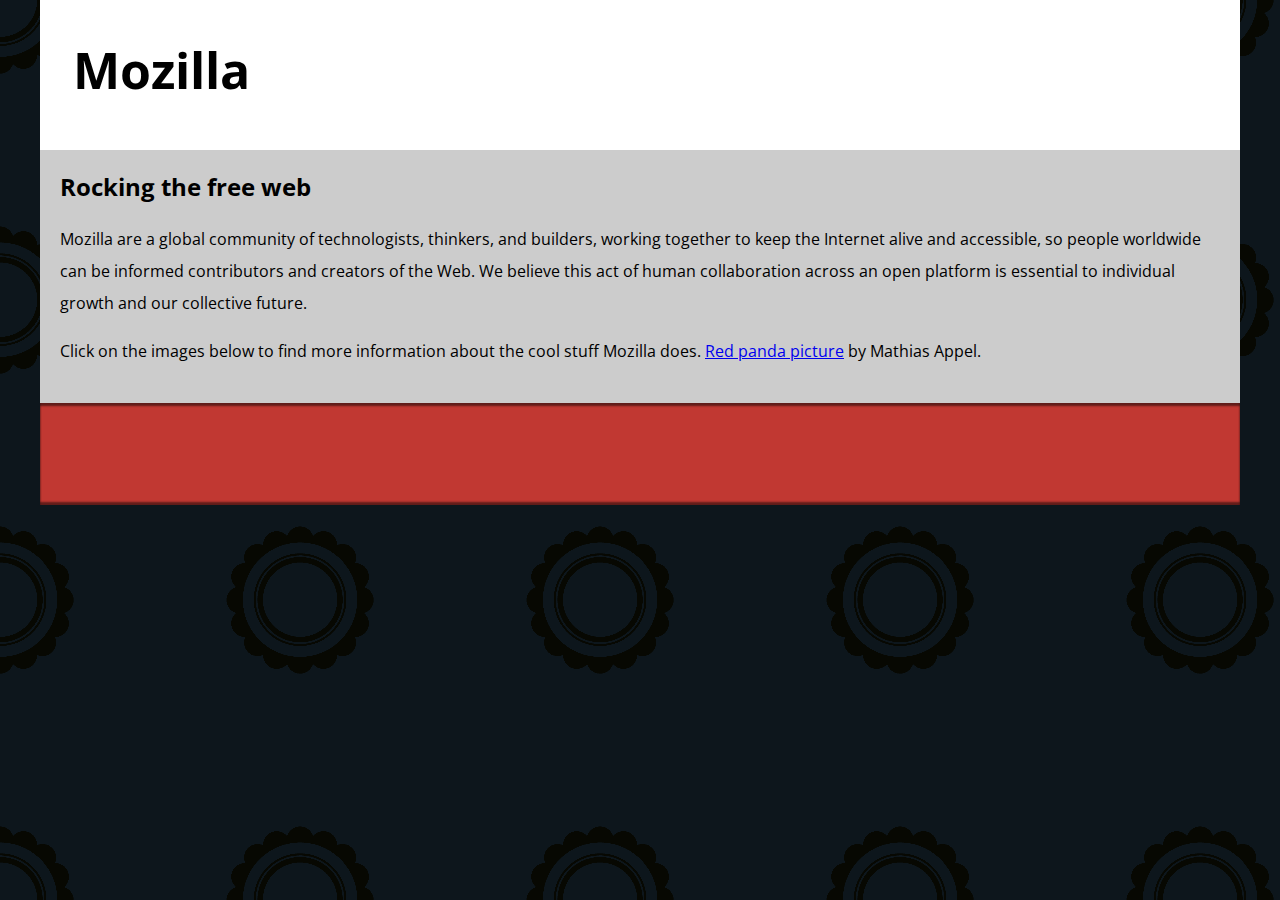
==== assignment2/Part 1/index.html @ 04f70441 "part 1 fin" ====
<!DOCTYPE html>
<html lang="en-US">
  <head>
    <meta charset="utf-8">
    <meta name="viewport" content="width=device-width">
    <title>Mozilla splash page</title>
    <link href='https://fonts.googleapis.com/css?family=Open+Sans:400,700' rel='stylesheet' type='text/css'>
    <style>
      /* header and body setup */

      html {
        font-family: 'Open Sans', sans-serif;
        background: url(pattern.png);
      }

      body {
        width: 100%;
        max-width: 1200px;
        margin: 0 auto;
        background-color: white;
        position: relative;
      }

      /* Header styling */

      header {
        height: 150px;
      }

      header img {
        width: 100px;
        position: absolute;
        right: 32.5px;
        top: 32.5px;
      }

      h1 {
        font-size: 50px;
        line-height: 140px;
        margin: 0 0 0 32.5px;
      }

      /* main section and video styling */

      main {
        background: #ccc;
      }

      article {
        padding: 20px;
      }

      h2 {
        margin-top: 0;
      }

      p {
        line-height: 2;
      }

      iframe {
        float: left;
        margin: 0 20px 20px 0;
        max-width: 100%;
      }

      /* further info links */

      .further-info {
        clear: left;
        padding: 40px 0;
        background: #c13832;
        box-shadow: inset 0 3px 2px rgba(0,0,0,0.5),
                    inset 0 -3px 2px rgba(0,0,0,0.5);
      }

      .further-info a {
        width: 25%;
        display: block;
        float: left;
      }

      .further-info img {
        max-width: 100%;
      }

      .clearfix {
        clear: both;
      }

      /* Red panda image */

      .red-panda img {
        display: block;
        max-width: 100%;
      }
    </style>
  </head>
  <body>
    <header>
      <h1>Mozilla</h1>
      <!-- insert <img> element, link to the small
          version of the Firefox logo -->

    </header>

    <main>
      <article>
        <!-- insert iframe from youtube -->

        <h2>Rocking the free web</h2>

        <p>Mozilla are a global community of technologists, thinkers, and builders, working together to keep the Internet alive and accessible, so people worldwide can be informed contributors and creators of the Web. We believe this act of human collaboration across an open platform is essential to individual growth and our collective future.</p>

        <p>Click on the images below to find more information about the cool stuff Mozilla does. <a href="https://www.flickr.com/photos/mathiasappel/21675551065/">Red panda picture</a> by Mathias Appel.</p>
      </article>

      <div class="further-info">
        <!-- insert images with srcsets and sizes -->
        <a href="https://www.mozilla.org/en-US/firefox/new/">
          <img>
        </a>
        <a href="https://www.mozilla.org/">
          <img>
        </a>
        <a href="https://addons.mozilla.org/">
          <img>
        </a>
        <a href="https://developer.mozilla.org/en-US/">
          <img>
        </a>
        <div class="clearfix"></div>
      </div>

      <div class="red-panda">
        <!-- insert picture element -->
      </div>

    </main>
  </body>
</html>
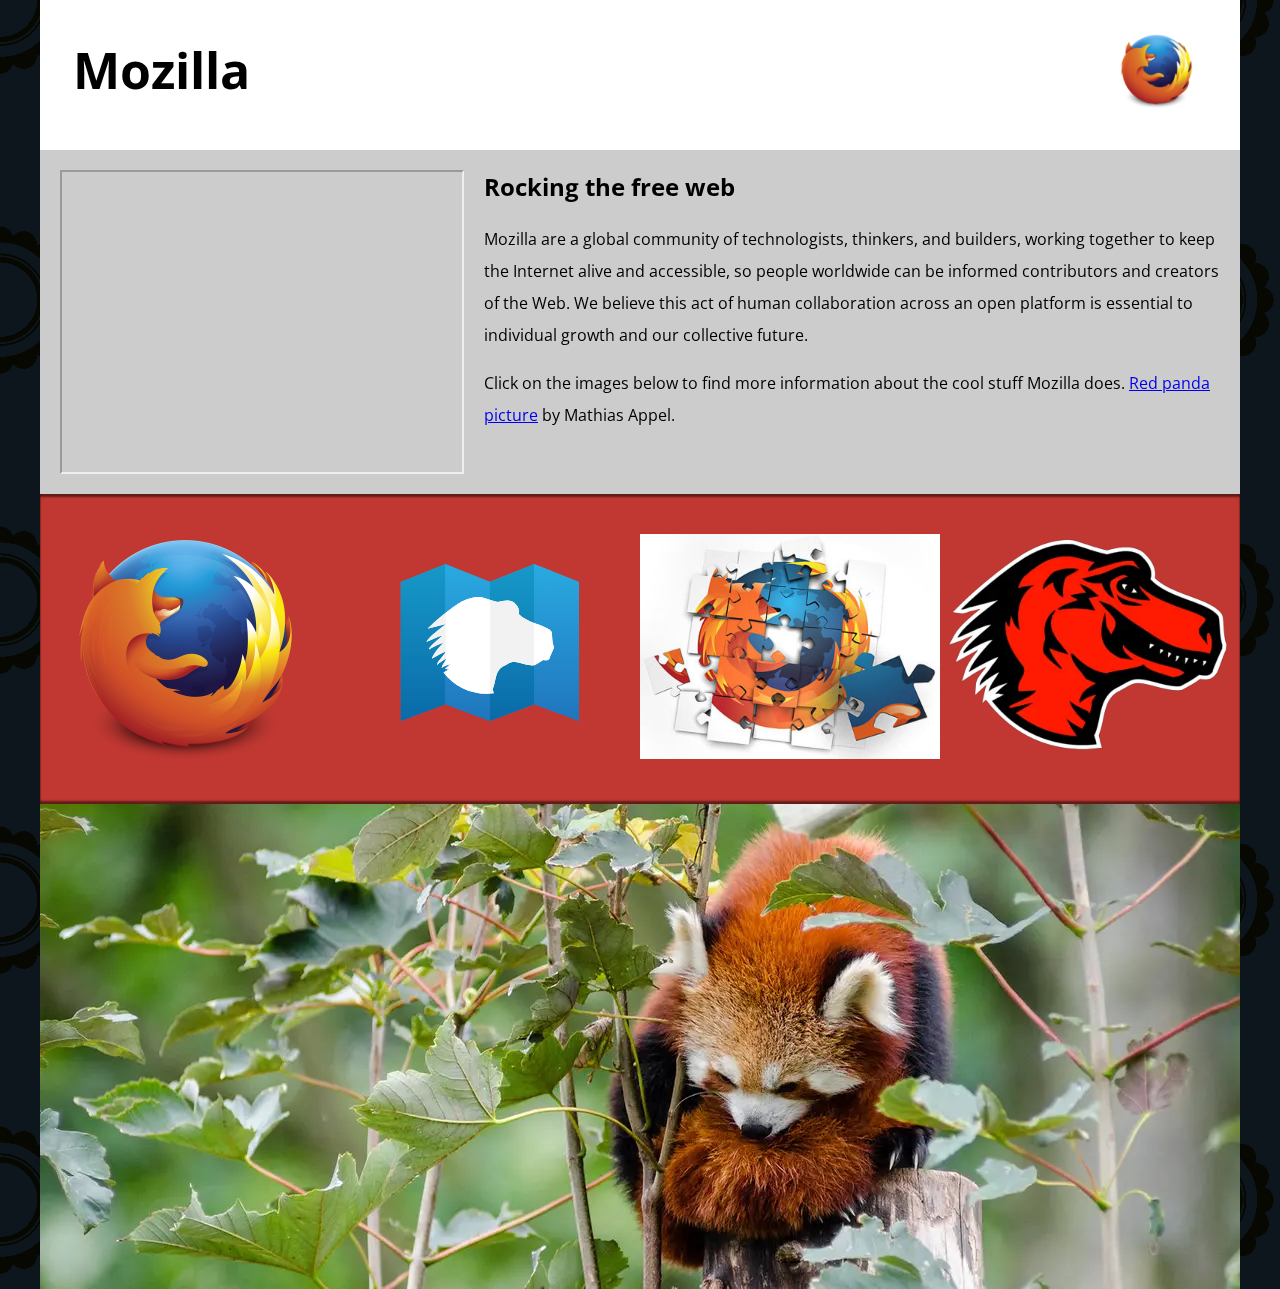
==== commit 4278cacb: "push" ====
--- a/assignment2/Part 1/index.html
+++ b/assignment2/Part 1/index.html
@@ -99,15 +99,14 @@
   <body>
     <header>
       <h1>Mozilla</h1>
-      <!-- insert <img> element, link to the small
-          version of the Firefox logo -->
-
+      <img src="firefox_logo-only_RGB_1_120x90.png">
+      <!-- insert <img> element, link to the small version of the Firefox logo -->
     </header>
 
     <main>
       <article>
         <!-- insert iframe from youtube -->
-
+        <iframe width="400" height="300" src="https://www.youtube.com/embed/ojcNcvb1olg"></iframe>
         <h2>Rocking the free web</h2>
 
         <p>Mozilla are a global community of technologists, thinkers, and builders, working together to keep the Internet alive and accessible, so people worldwide can be informed contributors and creators of the Web. We believe this act of human collaboration across an open platform is essential to individual growth and our collective future.</p>
@@ -118,22 +117,23 @@
       <div class="further-info">
         <!-- insert images with srcsets and sizes -->
         <a href="https://www.mozilla.org/en-US/firefox/new/">
-          <img>
+          <img src="firefox_logo-only_RGB.png">
         </a>
         <a href="https://www.mozilla.org/">
-          <img>
+          <img src="mdn.svg">
         </a>
         <a href="https://addons.mozilla.org/">
-          <img>
+          <img src="firefox-addons_400x300.jpg">
         </a>
         <a href="https://developer.mozilla.org/en-US/">
-          <img>
+          <img src="mozilla-dinosaur-head_400x300.png">
         </a>
         <div class="clearfix"></div>
       </div>
 
       <div class="red-panda">
         <!-- insert picture element -->
+        <img src="red-panda_1200x485.jpg">
       </div>
 
     </main>
